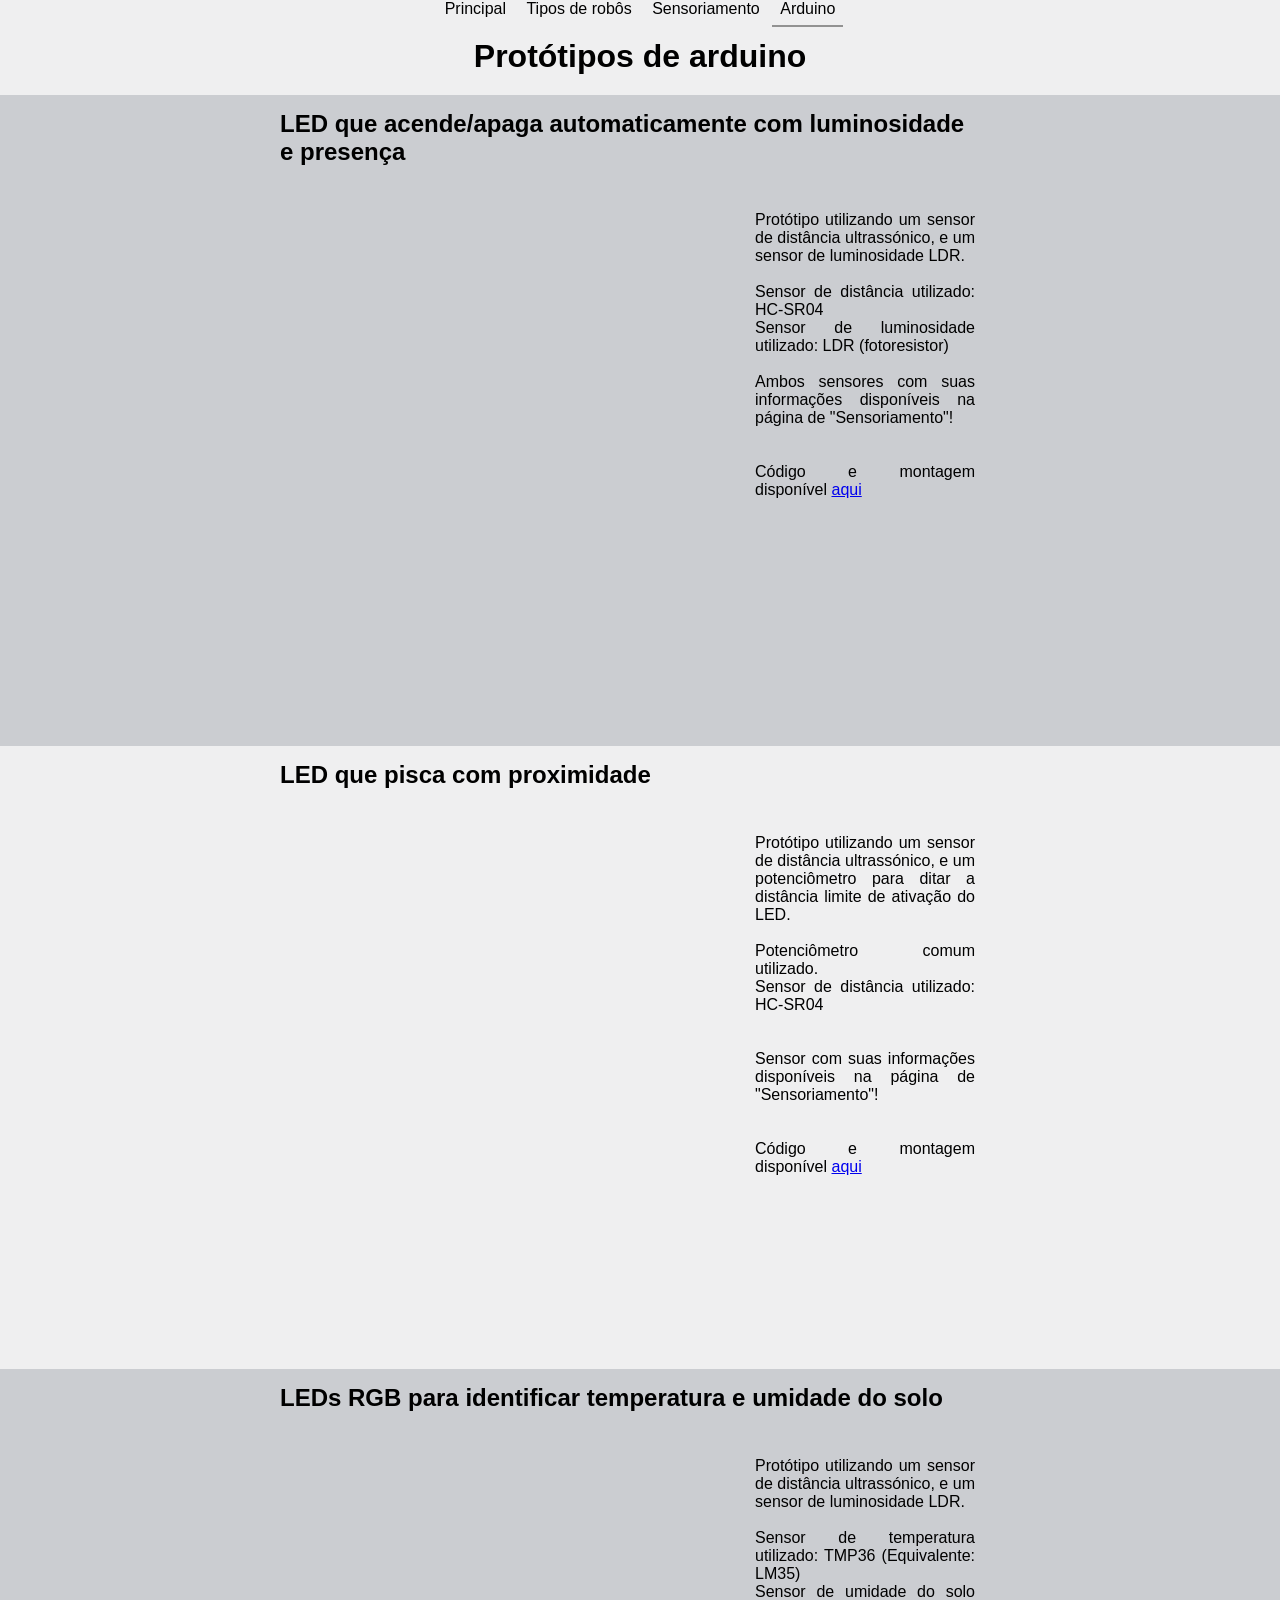
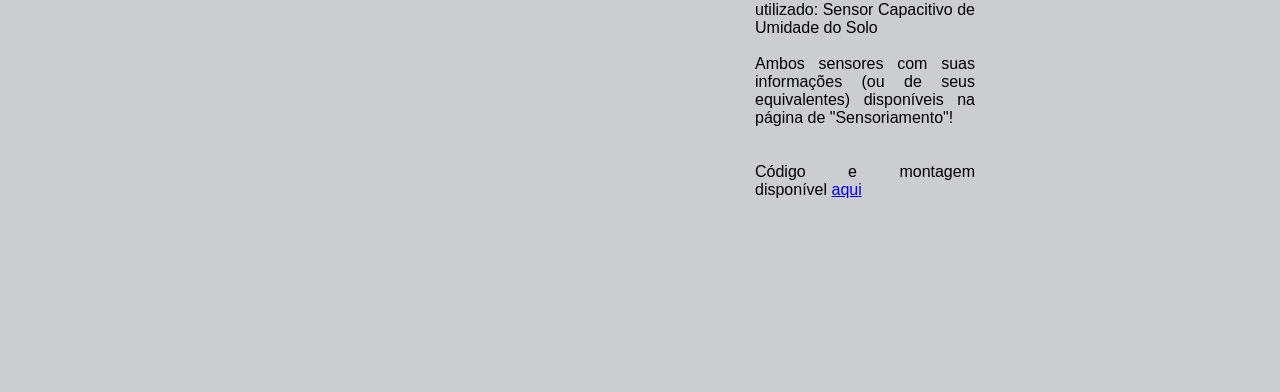
==== html/arduino.html @ ea0c8d8f "feito página dos protótipos de arduino (os 3 desafios) (com os desafios extra, se não me engano)" ====
<!DOCTYPE html>
<html lang="pt-BR">
<head>
    <meta charset="UTF-8">
    <meta name="viewport" content="width=device-width, initial-scale=1.0">
    <title>Indústria 4.0</title>
    <link rel="stylesheet" href="../css/style.css">
</head>
<body>
    <header>
        <nav>
            <a href="../index.html">Principal</a>
            <a href="./principal_robos.html">Tipos de robôs</a>
            <a href="./principal_sensores.html">Sensoriamento</a>
            <a href="./arduino.html" class="selecionado">Arduino</a>
        </nav>
    </header>
    <main>
        <h1>Protótipos de arduino</h1>

        <div class="bloco-robo" style="background-color: rgb(203, 205, 209);">
            <div style="text-align: left;"><h2>LED que acende/apaga automaticamente com luminosidade e presença</h2></div>
            <div class="flex-container">
                <iframe width="960" height="550" src="https://www.youtube.com/embed/3Qcj6uAiF9c?si=umXA5FoxINXQEVcd" title="YouTube video player" frameborder="0" allow="accelerometer; autoplay; clipboard-write; encrypted-media; gyroscope; picture-in-picture; web-share" referrerpolicy="strict-origin-when-cross-origin" allowfullscreen></iframe>    
                <p style="padding: 5px; margin-top: 30px; width: 440px;">Protótipo utilizando um sensor de distância ultrassónico, e um sensor de luminosidade LDR. <br><br>
                Sensor de distância utilizado: HC-SR04 <br>
                Sensor de luminosidade utilizado: LDR (fotoresistor) <br><br>
                Ambos sensores com suas informações disponíveis na página de "Sensoriamento"! <br><br><br>
                Código e montagem disponível <a href="https://www.tinkercad.com/things/aTqc01ee07M-desafio-1?sharecode=qOqPxbnlnfkwF6_tpdUbiW22s3iuo0o4zjY2dhaudpo">aqui</a>
                </p>
            </div>
        </div>

        <div class="bloco-robo">
            <div style="text-align: left;"><h2>LED que pisca com proximidade</h2></div>
            <div class="flex-container">
                <iframe width="960" height="550" src="https://www.youtube.com/embed/nH87mPvFyl8?si=HETqsO99z9VW5MgP" title="YouTube video player" frameborder="0" allow="accelerometer; autoplay; clipboard-write; encrypted-media; gyroscope; picture-in-picture; web-share" referrerpolicy="strict-origin-when-cross-origin" allowfullscreen></iframe>    
                <p style="padding: 5px; margin-top: 30px; width: 440px;">Protótipo utilizando um sensor de distância ultrassónico, e um potenciômetro para ditar a distância limite de ativação do LED. <br><br>
                Potenciômetro comum utilizado. <br>
                Sensor de distância utilizado: HC-SR04 <br>
                 <br><br>
                Sensor com suas informações disponíveis na página de "Sensoriamento"! <br><br><br>
                Código e montagem disponível <a href="https://www.tinkercad.com/things/f95GnzYLyRb-desafio-2?sharecode=s6WzFnNjrfTgQigQuTO6E5kKR-d6T7nXST49c0acnSQ">aqui</a>
                </p>
            </div>
        </div>

        <div class="bloco-robo" style="background-color: rgb(203, 205, 209);">
            <div style="text-align: left;"><h2>LEDs RGB para identificar temperatura e umidade do solo</h2></div>
            <div class="flex-container">
                <iframe width="960" height="550" src="https://www.youtube.com/embed/shOU5msGsjw?si=JnCfvEoftXBG7PrV" title="YouTube video player" frameborder="0" allow="accelerometer; autoplay; clipboard-write; encrypted-media; gyroscope; picture-in-picture; web-share" referrerpolicy="strict-origin-when-cross-origin" allowfullscreen></iframe>    
                <p style="padding: 5px; margin-top: 30px; width: 440px;">Protótipo utilizando um sensor de distância ultrassónico, e um sensor de luminosidade LDR. <br><br>
                Sensor de temperatura utilizado: TMP36 (Equivalente: LM35)<br>
                Sensor de umidade do solo utilizado: Sensor Capacitivo de Umidade do Solo<br><br>
                Ambos sensores com suas informações (ou de seus equivalentes) disponíveis na página de "Sensoriamento"! <br><br><br>
                Código e montagem disponível <a href="https://www.tinkercad.com/things/5oSMeAw9DDT-desafio-3?sharecode=X5Ke7iJ6cBbdnhzxJQ3CaMIoH_11bDACrD5RPjzLPlc">aqui</a>
                </p>
            </div>
        </div>
    </main>
</body>
</html>
---- css/style.css ----
*{
    margin: 0;
    padding: 0;
}

body{
    background-color: rgb(239, 239, 240);
    color: black;
    font-family: 'Lucida Sans', 'Lucida Sans Regular', 'Lucida Grande', 'Lucida Sans Unicode', Geneva, Verdana, sans-serif;
    text-align: center;
}


/***** Navegação de Links *****/
nav a{
    text-decoration: none;
    color: black;
    padding: 8px;
}

nav a:hover{
    background-color: rgb(177, 178, 179);
}

.selecionado{
    border-bottom: solid 2px rgb(146, 146, 146);
}


/***** Conteúdo da página *****/
h1{
    margin: 20px;
}

h2{
    margin: 10px;
}

p{
    text-align: justify;
}

img{
    margin: 0 30px 10px 30px;
}

.bloco-texto{
    padding: 5px 180px 20px 150px;
}

.flex-container{
    display: flex;
}

/* Robos */
.bloco-robo{
    padding: 5px 300px 20px 270px;
}

/* Sensores */
.bloco-sensor{
    margin: 0 300px 0 200px;
    text-align: left;
}

.bloco-sensor table{
    border: 2px solid black;
    border-collapse: collapse;
}

.bloco-sensor tr, .bloco-sensor th{
    border: 1px solid black;
    padding: 10px;
}

.bloco-sensor img{
    height: 800px;
}
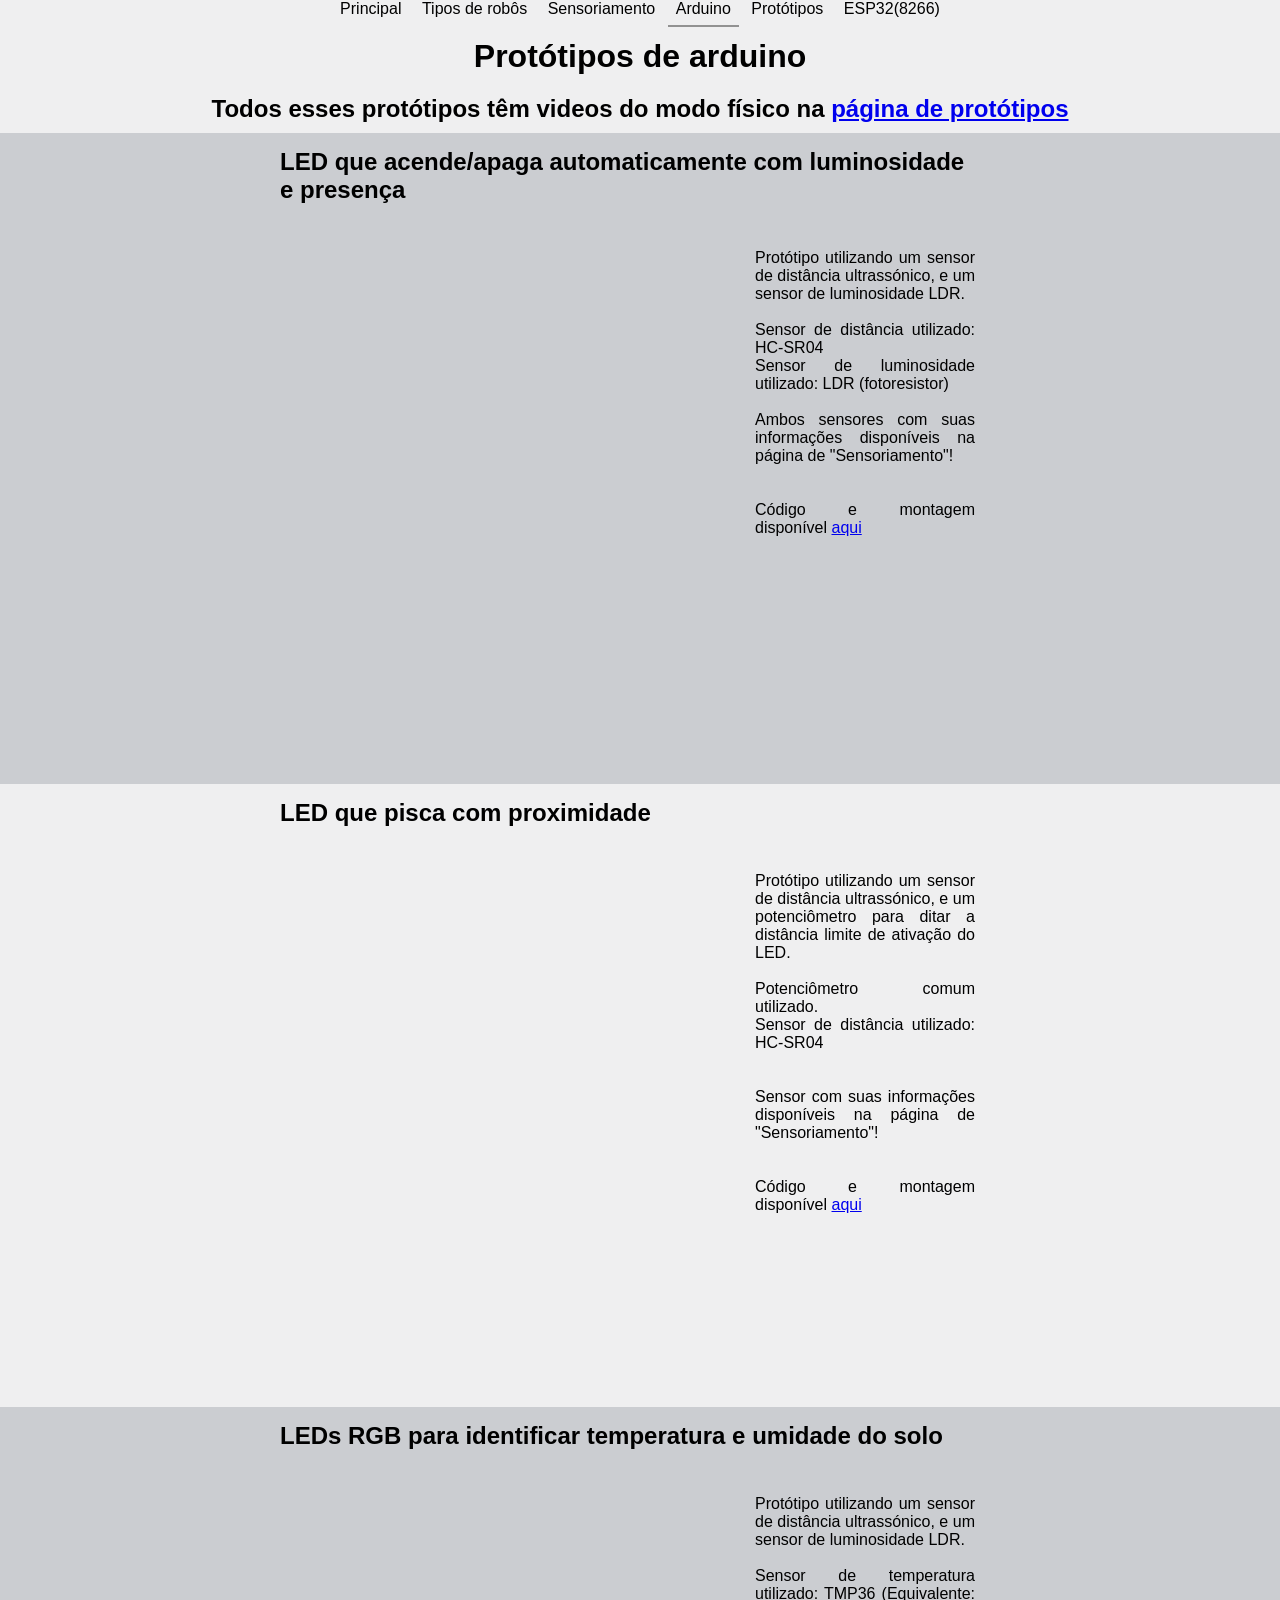
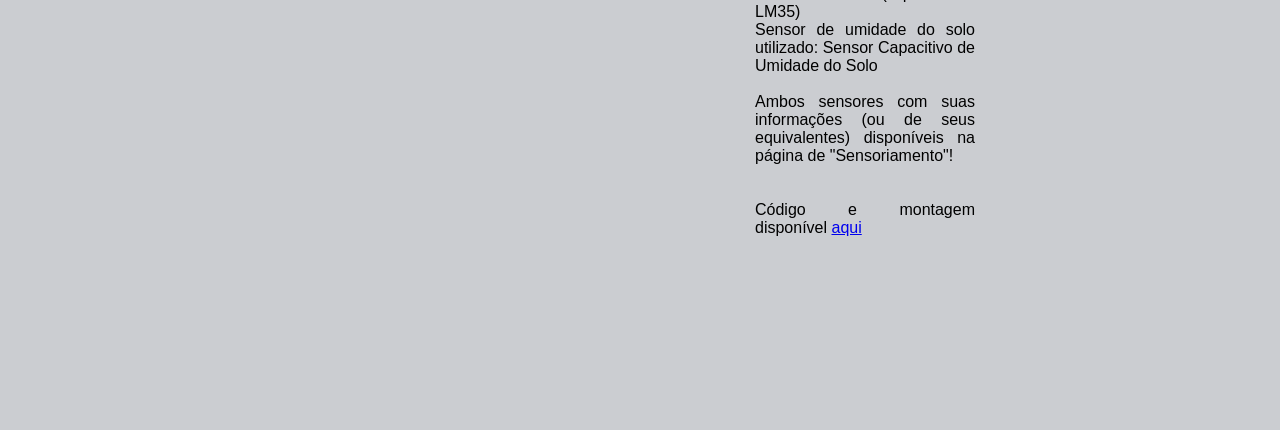
==== commit 04a4360c: "a" ====
--- a/html/arduino.html
+++ b/html/arduino.html
@@ -13,11 +13,13 @@
             <a href="./principal_robos.html">Tipos de robôs</a>
             <a href="./principal_sensores.html">Sensoriamento</a>
             <a href="./arduino.html" class="selecionado">Arduino</a>
+            <a href="./fisico.html">Protótipos</a>
+            <a href="./esp32.html">ESP32(8266)</a>
         </nav>
     </header>
     <main>
         <h1>Protótipos de arduino</h1>
-
+        <h2>Todos esses protótipos têm videos do modo físico na <a href="./fisico.html">página de protótipos</a></h2>
         <div class="bloco-robo" style="background-color: rgb(203, 205, 209);">
             <div style="text-align: left;"><h2>LED que acende/apaga automaticamente com luminosidade e presença</h2></div>
             <div class="flex-container">
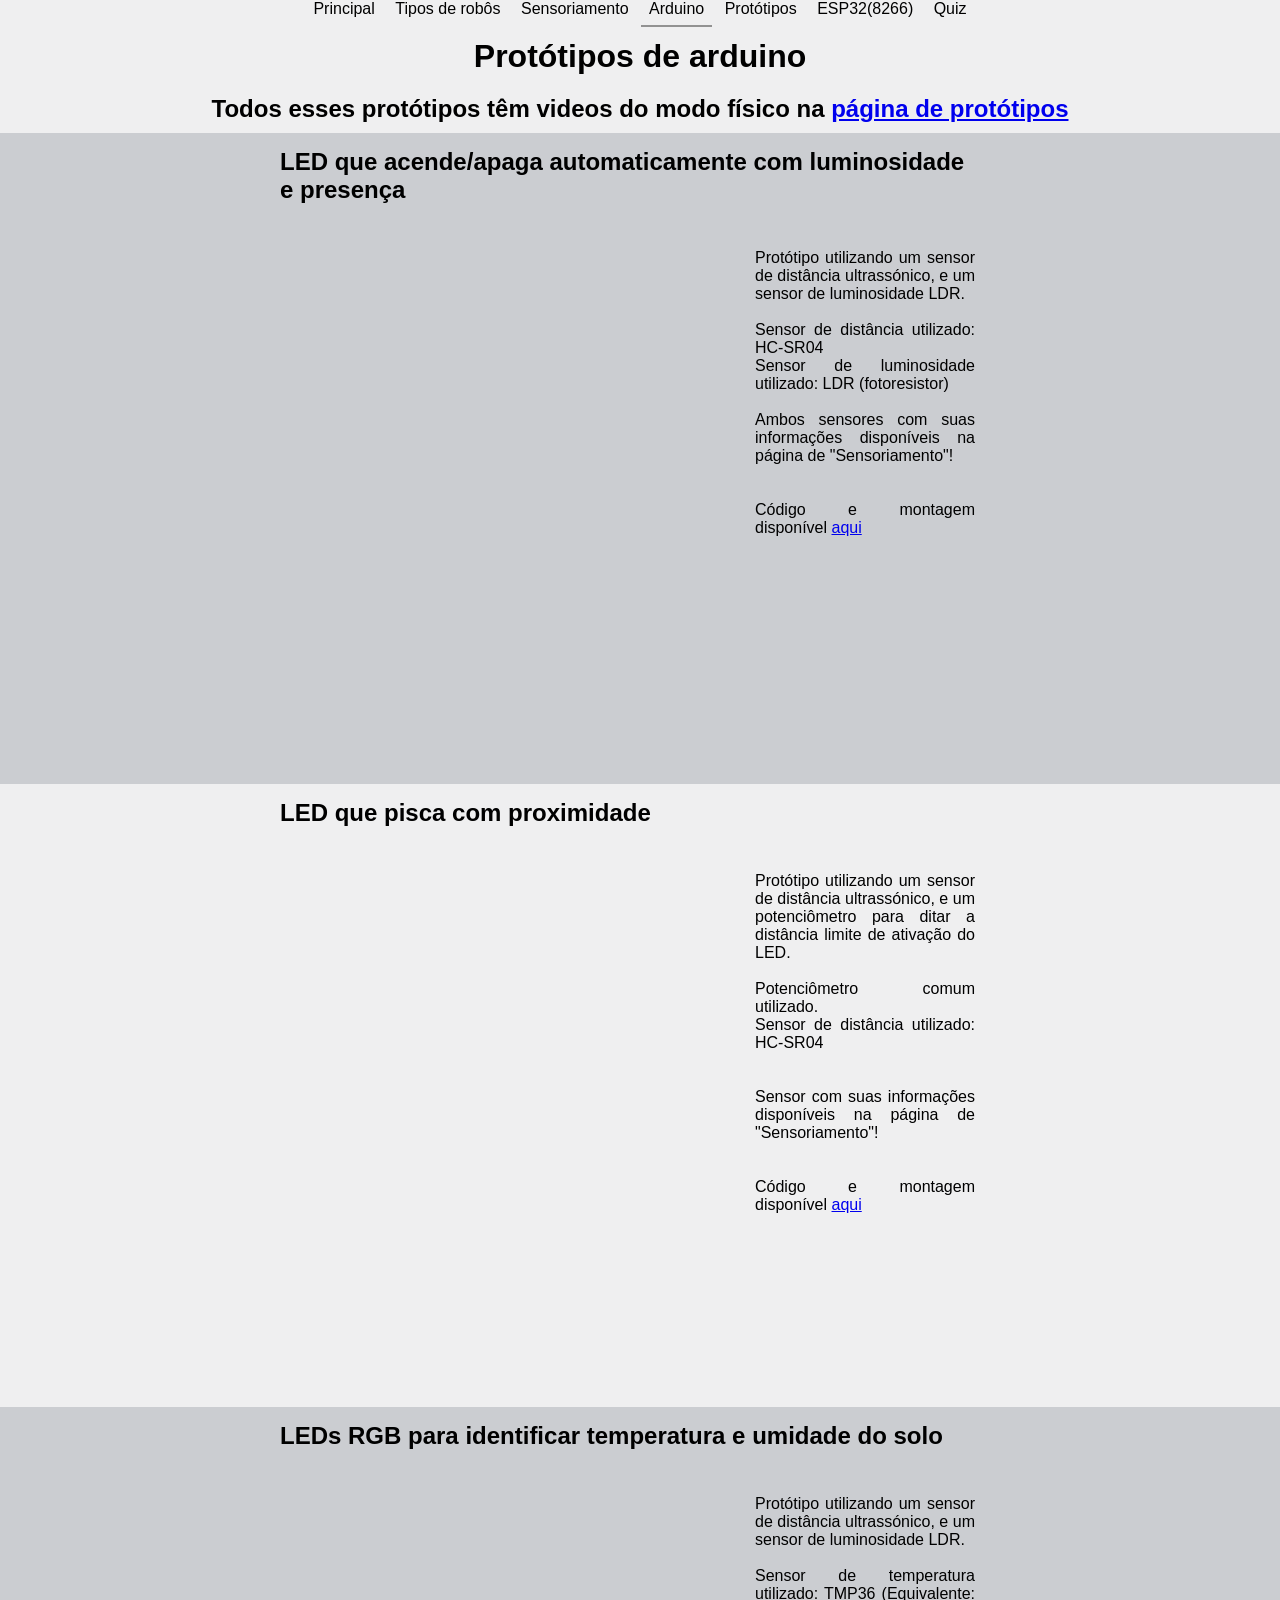
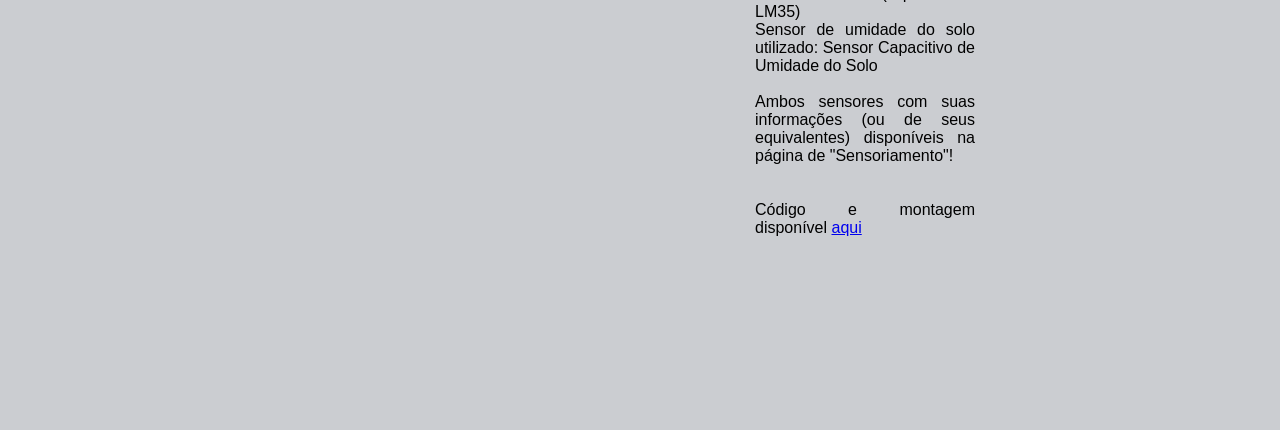
==== commit 5703f305: "colocado tarefa pro jogo de perguntas. farei depois" ====
--- a/html/arduino.html
+++ b/html/arduino.html
@@ -15,6 +15,7 @@
             <a href="./arduino.html" class="selecionado">Arduino</a>
             <a href="./fisico.html">Protótipos</a>
             <a href="./esp32.html">ESP32(8266)</a>
+            <a href="./jogo.html">Quiz</a>
         </nav>
     </header>
     <main>
